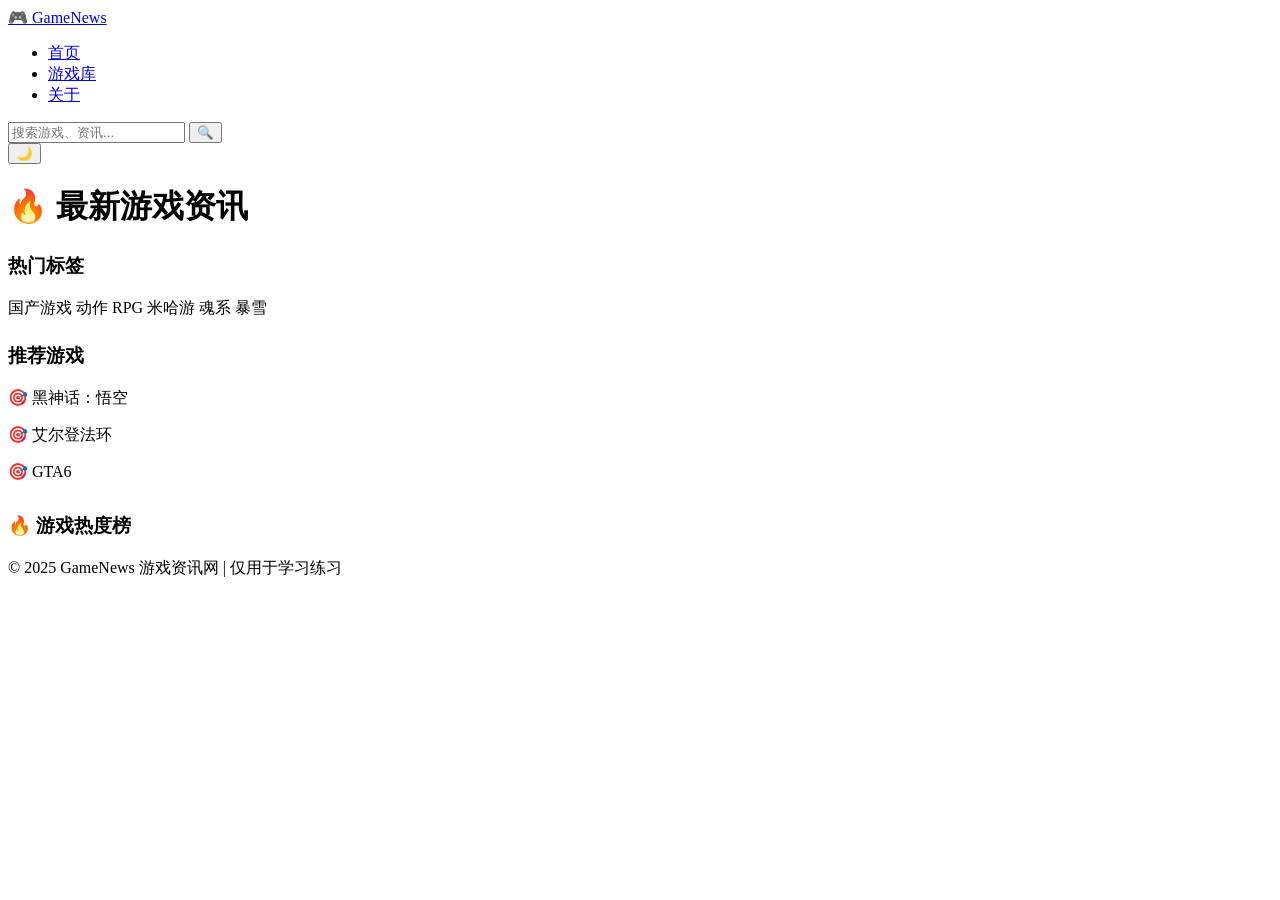
==== index.html @ bcdcf20b "Add files via upload" ====
<!DOCTYPE html>
<html lang="zh-CN">
<head>
    <meta charset="UTF-8">
    <meta name="viewport" content="width=device-width, initial-scale=1.0">
    <title>游戏资讯网</title>
    <!-- 网页图标 Favicon - 使用 Emoji 图标 -->
<link rel="icon" type="image/svg+xml" href="data:image/svg+xml,<svg xmlns='http://www.w3.org/2000/svg' viewBox='0 0 100 100'><text x='50' y='70' font-size='70' text-anchor='middle' fill='%2300ff88'>🎮</text></svg>">
<link rel="icon" type="image/png" href="data:image/svg+xml,%3Csvg xmlns='http://www.w3.org/2000/svg' viewBox='0 0 100 100'%3E%3Ctext x='50' y='70' font-size='70' text-anchor='middle' fill='%2300ff88'%3E🎮%3C/text%3E%3C/svg%3E">
<link rel="apple-touch-icon" href="data:image/svg+xml,%3Csvg xmlns='http://www.w3.org/2000/svg' viewBox='0 0 100 100'%3E%3Ctext x='50' y='70' font-size='70' text-anchor='middle' fill='%2300ff88'%3E🎮%3C/text%3E%3C/svg%3E">
    
    <!-- 主题预加载脚本 - 必须在 CSS 之前 -->
    <script>
        (function() {
            const savedTheme = localStorage.getItem('theme');
            if (savedTheme === 'light') {
                document.documentElement.setAttribute('data-theme', 'light');
            }
        })();
    </script>
    
    <link rel="stylesheet" href="css/style.css">
    <!-- 其他内容 -->
</head>
<body>
    <nav class="navbar">
    <div class="nav-container">
        <a href="index.html" class="logo">🎮 GameNews</a>
        <ul class="nav-links">
            <li><a href="index.html">首页</a></li>
            <li><a href="games.html">游戏库</a></li>
            <li><a href="about.html">关于</a></li>
        </ul>
        
        <!-- 搜索框 -->
        <!-- 新增搜索框 -->
        <div class="search-wrapper">
            <input type="text" id="search-input" class="search-input" placeholder="搜索游戏、资讯...">
            <button id="search-btn" class="search-btn">🔍</button>
        </div>
        
        <!-- 主题切换按钮 -->
        <button class="theme-toggle" id="theme-toggle" aria-label="切换主题">🌙</button>
    </div>
    </nav>
    
    <div class="container">
        <div class="content-wrapper">
            <main>
                <h1 style="margin-bottom: 1.5rem;">🔥 最新游戏资讯</h1>
                <div id="articles-container" class="grid-3"></div>
            </main>
            
            <aside class="sidebar">
                <h3>热门标签</h3>
                <div class="tags">
                    <span class="tag">国产游戏</span>
                    <span class="tag">动作</span>
                    <span class="tag">RPG</span>
                    <span class="tag">米哈游</span>
                    <span class="tag">魂系</span>
                    <span class="tag">暴雪</span>
                </div>
                <h3 style="margin-top: 1.5rem;">推荐游戏</h3>
                <div style="margin-top: 0.5rem;">
                    <p>🎯 黑神话：悟空</p>
                    <p>🎯 艾尔登法环</p>
                    <p>🎯 GTA6</p>
                </div>
                <!-- 游戏热度排行榜 -->
                <div style="margin-top: 2rem;">
                    <h3>🔥 游戏热度榜</h3>
                 <div id="rank-container"></div>
              </div>
            </aside>
        </div>
    </div>

    <footer class="footer">
        <p>© 2025 GameNews 游戏资讯网 | 仅用于学习练习</p>
    </footer>

    <script src="js/main.js"></script>
</body>
</html>
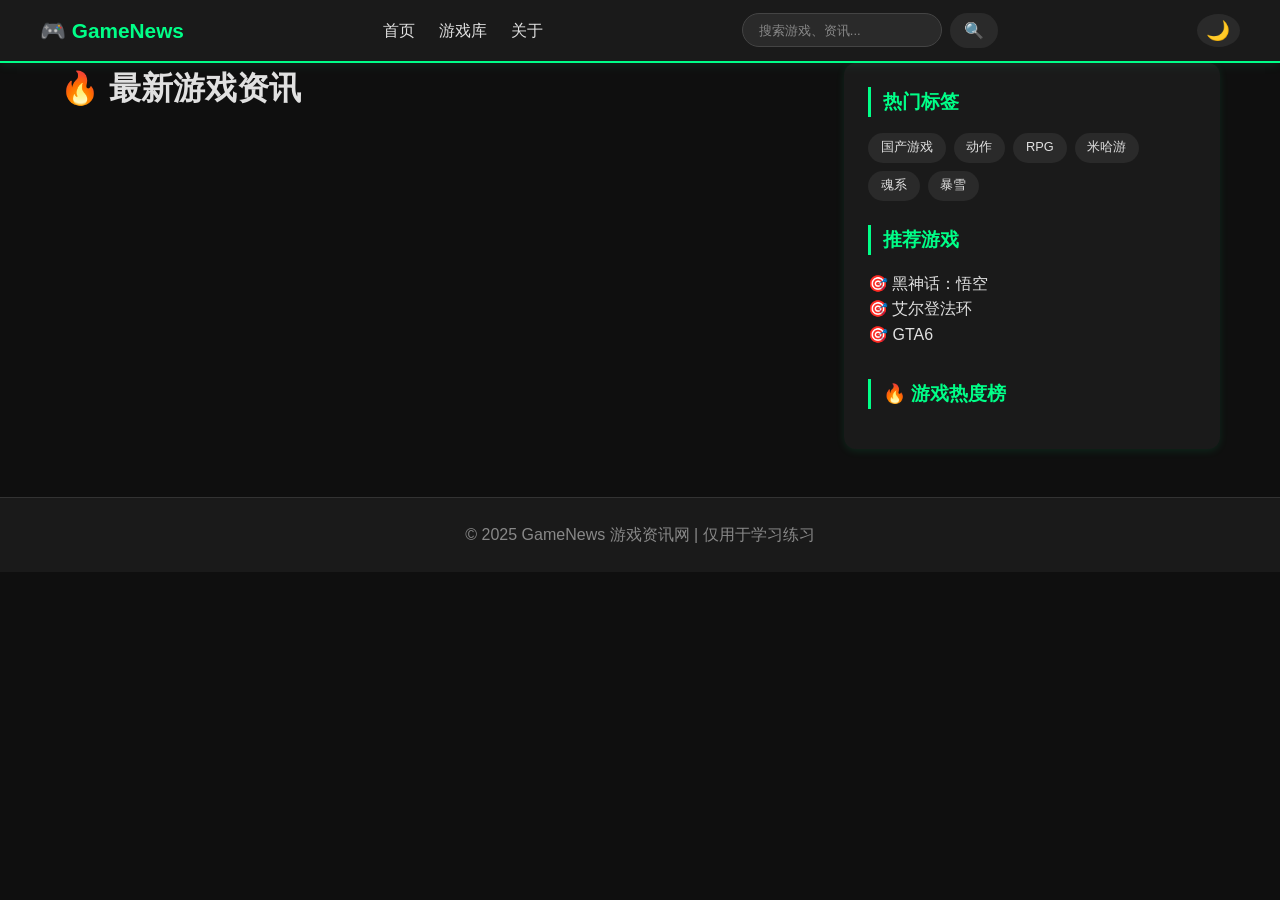
==== commit 191dc96a: "Fix HTML encoding issues in index.html" ====
--- a/index.html
+++ b/index.html
@@ -19,7 +19,7 @@
         })();
     </script>
     
-    <link rel="stylesheet" href="css/style.css">
+    <link rel="stylesheet" href="style.css">
     <!-- 其他内容 -->
 </head>
 <body>
@@ -27,9 +27,9 @@
     <div class="nav-container">
         <a href="index.html" class="logo">🎮 GameNews</a>
         <ul class="nav-links">
-            <li><a href="index.html">首页</a></li>
-            <li><a href="games.html">游戏库</a></li>
-            <li><a href="about.html">关于</a></li>
+            <li><a href="/-/index.html">首页</a></li>
+            <li><a href="/-/games.html">游戏库</a></li>
+            <li><a href="/-/about.html">关于</a></li>
         </ul>
         
         <!-- 搜索框 -->
@@ -82,4 +82,4 @@
 
     <script src="js/main.js"></script>
 </body>
-</html>+</html>
--- a/style.css
+++ b/style.css
@@ -0,0 +1,1340 @@
+/* ========== CSS 变量（支持深色/浅色主题）========== */
+:root {
+    /* 深色主题（默认） */
+    --bg-primary: #0f0f0f;
+    --bg-secondary: #1a1a1a;
+    --bg-card: #1e1e1e;
+    --bg-input: #2a2a2a;
+    --text-primary: #e0e0e0;
+    --text-secondary: #888888;
+    --text-white: #ffffff;
+    --border-color: #333333;
+    --primary-color: #00ff88;
+    --primary-hover: #00cc6a;
+    --rating-color: #ffc107;
+    --error-color: #ff4444;
+    --shadow-color: rgba(0, 255, 136, 0.1);
+}
+
+/* 浅色主题 */
+:root[data-theme="light"] {
+    --bg-primary: #f5f5f5;
+    --bg-secondary: #ffffff;
+    --bg-card: #ffffff;
+    --bg-input: #f0f0f0;
+    --text-primary: #333333;
+    --text-secondary: #666666;
+    --text-white: #1a1a1a;
+    --border-color: #e0e0e0;
+    --primary-color: #0066cc;
+    --primary-hover: #0052a3;
+    --rating-color: #ffc107;
+    --error-color: #ff4444;
+    --shadow-color: rgba(0, 0, 0, 0.1);
+}
+
+/* 全局样式 */
+* {
+    margin: 0;
+    padding: 0;
+    box-sizing: border-box;
+}
+
+body {
+    font-family: 'Segoe UI', Tahoma, Geneva, Verdana, sans-serif;
+    background-color: var(--bg-primary);
+    color: var(--text-primary);
+    line-height: 1.6;
+    transition: background-color 0.3s, color 0.3s;
+}
+
+/* ========== 导航栏 ========== */
+/* ========== 导航栏 ========== */
+.navbar {
+    background-color: var(--bg-secondary);
+    padding: 0.8rem 2rem;
+    position: sticky;
+    top: 0;
+    z-index: 100;
+    border-bottom: 2px solid var(--primary-color);
+    box-shadow: 0 2px 10px var(--shadow-color);
+}
+
+.nav-container {
+    max-width: 1200px;
+    margin: 0 auto;
+    display: flex;
+ justify-content: space-between;
+    align-items: center;
+    gap: 1.5rem;
+    flex-wrap: wrap;
+}
+
+.logo {
+    font-size: 1.3rem;
+    font-weight: bold;
+    color: var(--primary-color);
+    text-decoration: none;
+    white-space: nowrap;
+}
+
+.logo:hover {
+    color: var(--primary-hover);
+}
+
+.nav-links {
+    display: flex;
+    gap: 1.5rem;
+    list-style: none;
+}
+
+.nav-links a {
+    color: var(--text-primary);
+    text-decoration: none;
+    transition: color 0.3s;
+    font-size: 1rem;
+}
+
+.nav-links a:hover,
+.nav-links a.active {
+    color: var(--primary-color);
+}
+
+/* 搜索框 */
+.search-container {
+    flex: 1;
+    max-width: 300px;
+    min-width: 180px;
+}
+
+.search-box {
+    display: flex;
+    align-items: center;
+    background-color: var(--bg-input);
+    border-radius: 40px;
+    padding: 0.4rem 0.8rem;
+    border: 1px solid var(--border-color);
+    transition: all 0.3s;
+}
+
+.search-box:focus-within {
+    border-color: var(--primary-color);
+    box-shadow: 0 0 5px var(--shadow-color);
+}
+
+.search-box input {
+    flex: 1;
+    background: transparent;
+    border: none;
+    outline: none;
+    padding: 0.4rem 0.5rem;
+    font-size: 0.9rem;
+    color: var(--text-primary);
+}
+
+.search-box input::placeholder {
+    color: var(--text-secondary);
+    font-size: 0.85rem;
+}
+
+.search-box button {
+    background: transparent;
+    border: none;
+    cursor: pointer;
+    font-size: 1rem;
+    padding: 0.2rem 0.4rem;
+    color: var(--text-secondary);
+    transition: color 0.2s;
+}
+
+.search-box button:hover {
+    color: var(--primary-color);
+}
+
+/* 搜索结果下拉 */
+.search-results {
+    position: absolute;
+    top: 100%;
+    left: 0;
+    right: 0;
+    background-color: var(--bg-card);
+    border-radius: 12px;
+    box-shadow: 0 4px 12px var(--shadow-color);
+    max-height: 300px;
+    overflow-y: auto;
+    z-index: 1000;
+    margin-top: 0.5rem;
+    border: 1px solid var(--border-color);
+    display: none;
+}
+
+.search-results.show {
+    display: block;
+}
+
+.search-result-item {
+    padding: 0.75rem 1rem;
+    border-bottom: 1px solid var(--border-color);
+    cursor: pointer;
+    transition: background 0.2s;
+}
+
+.search-result-item:hover {
+    background-color: var(--bg-input);
+}
+
+.search-result-item a {
+    text-decoration: none;
+    color: var(--text-primary);
+    display: block;
+}
+
+.search-result-title {
+    font-weight: bold;
+    margin-bottom: 0.25rem;
+}
+
+.search-result-meta {
+    font-size: 0.75rem;
+    color: var(--text-secondary);
+}
+
+.no-result {
+    padding: 1rem;
+    text-align: center;
+    color: var(--text-secondary);
+}
+
+/* 主题切换按钮 */
+.theme-toggle {
+    background: none;
+    border: none;
+    cursor: pointer;
+    font-size: 1.2rem;
+    padding: 0.3rem 0.6rem;
+    border-radius: 50%;
+    transition: all 0.3s;
+    background-color: var(--bg-input);
+    color: var(--text-primary);
+    white-space: nowrap;
+}
+
+.theme-toggle:hover {
+    transform: scale(1.05);
+    background-color: var(--primary-color);
+    color: var(--bg-primary);
+}
+
+/* 响应式：小屏幕时导航换行 */
+@media (max-width: 768px) {
+    .navbar {
+        padding: 0.8rem 1rem;
+    }
+    
+    .nav-container {
+        flex-wrap: wrap;
+        gap: 0.8rem;
+    }
+    
+    .search-container {
+        order: 3;
+        max-width: 100%;
+        width: 100%;
+    }
+    
+    .search-box {
+        width: 100%;
+    }
+    
+    .nav-links {
+        order: 2;
+    }
+    
+    .theme-toggle {
+        order: 1;
+    }
+}
+
+/* 搜索分类标题 */
+.search-category {
+    padding: 0.5rem 1rem;
+    background-color: var(--bg-secondary);
+    font-size: 0.8rem;
+    font-weight: bold;
+    color: var(--primary-color);
+    border-bottom: 1px solid var(--border-color);
+}
+
+/* ========== 容器 ========== */
+.container {
+    max-width: 1200px;
+    margin: 0 auto;
+    padding: 2rem;
+}
+
+/* ========== 页脚 ========== */
+.footer {
+    background-color: var(--bg-secondary);
+    text-align: center;
+    padding: 1.5rem;
+    margin-top: 3rem;
+    border-top: 1px solid var(--border-color);
+    color: var(--text-secondary);
+}
+
+/* 页脚链接流动效果 */
+.footer a,
+.footer .copyright-text {
+    display: inline-block;
+    text-decoration: none;
+    font-weight: 500;
+    background: linear-gradient(120deg, var(--text-secondary) 0%, var(--text-secondary) 40%, var(--primary-color) 50%, var(--text-secondary) 60%, var(--text-secondary) 100%);
+    background-size: 200% auto;
+    color: transparent;
+    background-clip: text;
+    -webkit-background-clip: text;
+    transition: background-position 0.3s ease;
+    background-position: 100% 0;
+}
+
+.footer a:hover,
+.footer .copyright-text:hover {
+    background-position: 0 0;
+}
+
+/* ========== 卡片通用样式 ========== */
+.card {
+    background-color: var(--bg-card);
+    border-radius: 12px;
+    overflow: hidden;
+    transition: transform 0.3s, box-shadow 0.3s;
+    box-shadow: 0 2px 8px var(--shadow-color);
+}
+
+.card:hover {
+    transform: translateY(-5px);
+    box-shadow: 0 10px 25px var(--shadow-color);
+}
+
+.card-img {
+    width: 100%;
+    height: 180px;
+    object-fit: cover;
+}
+
+.card-content {
+    padding: 1rem;
+}
+
+.card-title {
+    font-size: 1.2rem;
+    margin-bottom: 0.5rem;
+}
+
+.card-title a {
+    color: var(--text-white);
+    text-decoration: none;
+}
+
+.card-title a:hover {
+    color: var(--primary-color);
+}
+
+.card-meta {
+    font-size: 0.85rem;
+    color: var(--text-secondary);
+    margin-bottom: 0.5rem;
+}
+
+.card-summary {
+    font-size: 0.9rem;
+    color: var(--text-secondary);
+}
+
+/* ========== 网格布局 ========== */
+.grid-3 {
+    display: grid;
+    grid-template-columns: repeat(auto-fill, minmax(320px, 1fr));
+    gap: 1.5rem;
+}
+
+/* ========== 两栏布局 ========== */
+.content-wrapper {
+    display: grid;
+    grid-template-columns: 2fr 1fr;
+    gap: 2rem;
+}
+
+/* ========== 侧边栏 ========== */
+.sidebar {
+    background-color: var(--bg-secondary);
+    border-radius: 12px;
+    padding: 1.5rem;
+    height: fit-content;
+    box-shadow: 0 2px 8px var(--shadow-color);
+}
+
+.sidebar h3 {
+    color: var(--primary-color);
+    margin-bottom: 1rem;
+    border-left: 3px solid var(--primary-color);
+    padding-left: 0.75rem;
+}
+.sidebar {
+    background-color: var(--bg-secondary);
+    border-radius: 12px;
+    padding: 1.5rem;
+    height: fit-content;
+    box-shadow: 0 2px 8px var(--shadow-color);
+    
+    /* 粘性定位 - 跟随滚动 */
+    position: sticky;
+    top: 80px;  /* 距离顶部的距离，导航栏高度约70px，留一点空间 */
+}
+
+/* 移动端：小屏幕时取消粘性，恢复正常滚动 */
+@media (max-width: 768px) {
+    .sidebar {
+        position: static;
+        top: auto;
+    }
+}
+
+/* ========== 标签 ========== */
+.tags {
+    display: flex;
+    flex-wrap: wrap;
+    gap: 0.5rem;
+}
+
+.tag {
+    background-color: var(--bg-input);
+    padding: 0.3rem 0.8rem;
+    border-radius: 20px;
+    font-size: 0.8rem;
+    color: var(--text-primary);
+    transition: 0.2s;
+    cursor: pointer;
+}
+
+.tag:hover {
+    background-color: var(--primary-color);
+    color: var(--bg-primary);
+}
+
+/* ========== 按钮 ========== */
+.btn {
+    display: inline-block;
+    background-color: var(--primary-color);
+    color: var(--bg-primary);
+    padding: 0.5rem 1.2rem;
+    border-radius: 8px;
+    text-decoration: none;
+    font-weight: bold;
+    transition: 0.2s;
+    border: none;
+    cursor: pointer;
+}
+
+.btn:hover {
+    background-color: var(--primary-hover);
+}
+
+/* ========== 筛选按钮 ========== */
+.filter-bar {
+    margin-bottom: 1.5rem;
+    display: flex;
+    gap: 0.8rem;
+    flex-wrap: wrap;
+}
+
+.filter-btn {
+    background-color: var(--bg-input);
+    padding: 0.4rem 1rem;
+    border-radius: 20px;
+    cursor: pointer;
+    transition: 0.2s;
+    color: var(--text-primary);
+}
+
+.filter-btn.active,
+.filter-btn:hover {
+    background-color: var(--primary-color);
+    color: var(--bg-primary);
+}
+
+/* ========== 文章详情页 ========== */
+.article-header {
+    text-align: center;
+    margin-bottom: 2rem;
+}
+
+.article-title {
+    font-size: 2rem;
+    margin-bottom: 0.5rem;
+    color: var(--text-white);
+}
+
+.article-meta {
+    color: var(--text-secondary);
+    margin-bottom: 1.5rem;
+}
+
+.article-img {
+    width: 100%;
+    border-radius: 12px;
+    margin: 1rem 0;
+}
+
+.article-content {
+    font-size: 1.05rem;
+    line-height: 1.8;
+}
+
+.article-content p {
+    margin-bottom: 1rem;
+}
+
+/* ========== 评论区域 ========== */
+.comment-section {
+    margin-top: 2rem;
+    padding-top: 2rem;
+    border-top: 1px solid var(--border-color);
+}
+
+.comment-input {
+    display: flex;
+    gap: 1rem;
+    margin-bottom: 1.5rem;
+    flex-wrap: wrap;
+}
+
+.comment-input input {
+    flex: 1;
+    padding: 0.75rem;
+    background-color: var(--bg-input);
+    border: 1px solid var(--border-color);
+    border-radius: 8px;
+    color: var(--text-primary);
+}
+
+.comment-input input:focus {
+    outline: none;
+    border-color: var(--primary-color);
+}
+
+.comment-list {
+    background-color: var(--bg-secondary);
+    border-radius: 12px;
+    padding: 1rem;
+}
+
+.comment-item {
+    padding: 0.75rem;
+    border-bottom: 1px solid var(--border-color);
+}
+
+.comment-item:last-child {
+    border-bottom: none;
+}
+
+.comment-author {
+    font-weight: bold;
+    color: var(--primary-color);
+}
+
+/* ========== 游戏库样式 ========== */
+.game-type {
+    font-size: 0.85rem;
+    color: var(--text-secondary);
+    margin-bottom: 0.5rem;
+}
+
+.rating {
+    color: var(--rating-color);
+    font-size: 0.9rem;
+}
+
+/* ========== 游戏排行榜 ========== */
+.rank-list {
+    list-style: none;
+    margin-top: 0.5rem;
+    padding: 0;
+}
+
+.rank-item {
+    display: flex;
+    align-items: center;
+    padding: 0.75rem 0;
+    border-bottom: 1px solid var(--border-color);
+    transition: background 0.2s;
+}
+
+.rank-item:hover {
+    background-color: var(--bg-input);
+    padding-left: 0.5rem;
+}
+
+.rank-number {
+    width: 32px;
+    height: 32px;
+    background-color: var(--bg-input);
+    border-radius: 8px;
+    display: flex;
+    align-items: center;
+    justify-content: center;
+    font-weight: bold;
+    margin-right: 12px;
+    flex-shrink: 0;
+    color: var(--text-primary);
+}
+
+.rank-number.top-1 {
+    background-color: #ffd700;
+    color: #0f0f0f;
+}
+
+.rank-number.top-2 {
+    background-color: #c0c0c0;
+    color: #0f0f0f;
+}
+
+.rank-number.top-3 {
+    background-color: #cd7f32;
+    color: #0f0f0f;
+}
+
+.rank-info {
+    flex: 1;
+}
+
+.rank-name {
+    font-weight: bold;
+    margin-bottom: 2px;
+}
+
+.rank-name a {
+    color: var(--text-primary);
+    text-decoration: none;
+}
+
+.rank-name a:hover {
+    color: var(--primary-color);
+}
+
+.rank-meta {
+    font-size: 0.7rem;
+    color: var(--text-secondary);
+}
+
+.rank-score {
+    font-size: 0.9rem;
+    font-weight: bold;
+    color: var(--primary-color);
+    flex-shrink: 0;
+}
+
+/* ========== 点赞按钮 ========== */
+.like-section {
+    background-color: var(--bg-secondary);
+    border-radius: 12px;
+    padding: 1rem 1.5rem;
+    margin-bottom: 2rem;
+    display: flex;
+    align-items: center;
+    justify-content: space-between;
+    flex-wrap: wrap;
+    gap: 1rem;
+}
+
+.like-btn {
+    display: flex;
+    align-items: center;
+    gap: 8px;
+    background-color: var(--bg-input);
+    border: none;
+    padding: 0.6rem 1.2rem;
+    border-radius: 40px;
+    font-size: 1rem;
+    cursor: pointer;
+    transition: all 0.2s;
+    color: var(--text-primary);
+}
+
+.like-btn:hover {
+    background-color: var(--primary-color);
+    color: var(--bg-primary);
+    transform: scale(1.02);
+}
+
+.like-btn.liked {
+    background-color: var(--primary-color);
+    color: var(--bg-primary);
+}
+
+.like-count {
+    font-weight: bold;
+    margin-left: 4px;
+}
+
+.like-tip {
+    color: var(--text-secondary);
+    font-size: 0.85rem;
+}
+
+/* ========== 表单样式 ========== */
+.contact-form {
+    background-color: var(--bg-card);
+    padding: 1.5rem;
+    border-radius: 12px;
+}
+
+.form-group {
+    margin-bottom: 1rem;
+}
+
+.form-group label {
+    display: block;
+    margin-bottom: 0.3rem;
+    color: var(--text-primary);
+}
+
+.form-group input,
+.form-group textarea {
+    width: 100%;
+    padding: 0.75rem;
+    background-color: var(--bg-input);
+    border: 1px solid var(--border-color);
+    border-radius: 8px;
+    color: var(--text-primary);
+}
+
+.form-group input:focus,
+.form-group textarea:focus {
+    outline: none;
+    border-color: var(--primary-color);
+}
+
+/* ========== 响应式布局 ========== */
+@media (max-width: 1024px) {
+    .grid-3 {
+        grid-template-columns: repeat(2, 1fr);
+    }
+}
+
+@media (max-width: 768px) {
+    .content-wrapper {
+        grid-template-columns: 1fr;
+    }
+    
+    .grid-3 {
+        grid-template-columns: 1fr;
+    }
+    
+    .nav-container {
+        flex-direction: column;
+        gap: 1rem;
+    }
+    
+    .container {
+        padding: 1rem;
+    }
+    
+    .comment-input {
+        flex-direction: column;
+    }
+    
+    .article-title {
+        font-size: 1.5rem;
+    }
+}
+/* ========== 游戏详情页样式 ========== */
+.back-link {
+    display: inline-block;
+    margin-bottom: 1.5rem;
+    color: var(--primary-color);
+    text-decoration: none;
+    font-size: 0.95rem;
+}
+
+.back-link:hover {
+    text-decoration: underline;
+}
+
+.game-detail-title {
+    font-size: 2rem;
+    margin-bottom: 1.5rem;
+    color: var(--text-white);
+}
+
+.game-detail-grid {
+    display: grid;
+    grid-template-columns: 1fr 1fr;
+    gap: 2rem;
+    margin-bottom: 2rem;
+}
+
+.game-detail-image img {
+    width: 100%;
+    border-radius: 12px;
+}
+
+.game-detail-info {
+    background-color: var(--bg-card);
+    border-radius: 12px;
+    padding: 1.5rem;
+}
+
+.game-info-row {
+    display: flex;
+    padding: 0.75rem 0;
+    border-bottom: 1px solid var(--border-color);
+}
+
+.game-info-row:last-child {
+    border-bottom: none;
+}
+
+.info-label {
+    width: 100px;
+    font-weight: bold;
+    color: var(--primary-color);
+}
+
+.info-value {
+    flex: 1;
+    color: var(--text-primary);
+}
+
+.game-detail-section {
+    background-color: var(--bg-card);
+    border-radius: 12px;
+    padding: 1.5rem;
+    margin-bottom: 1.5rem;
+}
+
+.game-detail-section h2 {
+    margin-bottom: 1rem;
+    color: var(--primary-color);
+    font-size: 1.3rem;
+}
+
+.game-detail-section p {
+    line-height: 1.8;
+    color: var(--text-primary);
+}
+
+.guide-content {
+    background-color: var(--bg-input);
+    padding: 1rem;
+    border-radius: 8px;
+    font-family: monospace;
+    font-size: 0.95rem;
+    line-height: 1.8;
+    color: var(--text-primary);
+    white-space: pre-line;
+}
+
+.related-grid {
+    display: grid;
+    grid-template-columns: repeat(auto-fill, minmax(300px, 1fr));
+    gap: 1rem;
+    margin-top: 1rem;
+}
+
+.related-card {
+    margin-bottom: 0;
+}
+
+@media (max-width: 768px) {
+    .game-detail-grid {
+        grid-template-columns: 1fr;
+    }
+    
+    .game-detail-title {
+        font-size: 1.5rem;
+    }
+}
+
+/* ========== 搜索框样式 ========== */
+.search-wrapper {
+    display: flex;
+    align-items: center;
+    gap: 8px;
+}
+
+.search-input {
+    padding: 8px 16px;
+    background-color: #2a2a2a;
+    border: 1px solid #444;
+    border-radius: 40px;
+    color: #e0e0e0;
+    font-size: 14px;
+    width: 200px;
+    transition: all 0.3s;
+}
+
+.search-input:focus {
+    outline: none;
+    border-color: #00ff88;
+    width: 260px;
+    background-color: #1e1e1e;
+}
+
+.search-input::placeholder {
+    color: #888;
+    font-size: 13px;
+}
+
+.search-btn {
+    background-color: #2a2a2a;
+    border: none;
+    padding: 8px 14px;
+    border-radius: 40px;
+    cursor: pointer;
+    font-size: 16px;
+    transition: all 0.2s;
+}
+
+.search-btn:hover {
+    background-color: #00ff88;
+    transform: scale(1.03);
+}
+
+/* 移动端适配 */
+@media (max-width: 768px) {
+    .search-wrapper {
+        width: 100%;
+        margin-top: 12px;
+    }
+    
+    .search-input {
+        flex: 1;
+        width: auto;
+    }
+    
+    .search-input:focus {
+        width: auto;
+    }
+    
+    .nav-container {
+        flex-direction: column;
+    }
+}
+
+/* 移动端搜索框适配 */
+@media (max-width: 768px) {
+    .search-wrapper {
+        width: 100%;
+        margin-top: 0.5rem;
+    }
+    
+    .search-input {
+        flex: 1;
+        width: auto;
+    }
+    
+    .search-input:focus {
+        width: auto;
+    }
+    
+    .nav-container {
+        flex-direction: column;
+    }
+}
+
+/* ========== 搜索页面样式 ========== */
+.search-header {
+    margin-bottom: 2rem;
+    padding-bottom: 1rem;
+    border-bottom: 1px solid #333;
+}
+
+.search-keyword {
+    color: #00ff88;
+    font-size: 1.3rem;
+}
+
+.search-result-count {
+    color: #888;
+    margin-top: 0.5rem;
+}
+
+.search-no-result {
+    text-align: center;
+    padding: 3rem;
+    background-color: #1a1a1a;
+    border-radius: 12px;
+}
+
+.search-no-result p {
+    margin-bottom: 1rem;
+    color: #888;
+}
+
+.back-home-btn {
+    display: inline-block;
+    background-color: #00ff88;
+    color: #0f0f0f;
+    padding: 0.6rem 1.5rem;
+    border-radius: 8px;
+    text-decoration: none;
+    font-weight: bold;
+    transition: 0.2s;
+}
+
+.back-home-btn:hover {
+    background-color: #00cc6a;
+    transform: scale(1.02);
+}
+
+/* 搜索结果中的高亮 */
+.search-highlight {
+    background-color: #00ff8833;
+    color: #00ff88;
+    padding: 0 2px;
+    border-radius: 4px;
+}
+
+/* ========== 多样化文章排版样式 ========== */
+
+/* 公共容器 */
+.container-narrow {
+    max-width: 800px;
+    margin: 0 auto;
+    padding: 0 20px;
+}
+
+/* 文章标签 */
+.article-tags {
+    margin: 30px 0 20px;
+    display: flex;
+    flex-wrap: wrap;
+    gap: 8px;
+}
+
+/* ----- Hero 布局 ----- */
+.article-hero {
+    background-color: var(--bg-primary);
+}
+
+.hero-bg {
+    position: relative;
+    height: 60vh;
+    min-height: 400px;
+    overflow: hidden;
+}
+
+.hero-bg img {
+    width: 100%;
+    height: 100%;
+    object-fit: cover;
+}
+
+.hero-overlay {
+    position: absolute;
+    top: 0;
+    left: 0;
+    right: 0;
+    bottom: 0;
+    background: linear-gradient(180deg, transparent 0%, rgba(0,0,0,0.8) 100%);
+}
+
+.hero-content {
+    position: relative;
+    max-width: 800px;
+    margin: -100px auto 0;
+    padding: 0 20px 40px;
+    text-align: center;
+    z-index: 2;
+}
+
+.hero-category {
+    display: inline-block;
+    background: var(--primary-color);
+    color: #000;
+    padding: 4px 12px;
+    border-radius: 20px;
+    font-size: 12px;
+    font-weight: bold;
+    margin-bottom: 20px;
+}
+
+.hero-title {
+    font-size: 2.5rem;
+    color: var(--text-white);
+    margin-bottom: 15px;
+}
+
+.hero-meta {
+    color: #ccc;
+    font-size: 14px;
+}
+
+.hero-body {
+    padding: 40px 0;
+}
+
+/* ----- 引用式布局 ----- */
+.article-quote {
+    padding: 40px 0;
+}
+
+.quote-icon {
+    font-size: 80px;
+    color: var(--primary-color);
+    opacity: 0.5;
+    font-family: serif;
+}
+
+.quote-badge {
+    display: inline-block;
+    background: rgba(0, 255, 136, 0.2);
+    color: var(--primary-color);
+    padding: 4px 12px;
+    border-radius: 20px;
+    font-size: 12px;
+    margin-left: 10px;
+}
+
+.quote-title {
+    font-size: 2rem;
+    margin: 20px 0;
+}
+
+.quote-feature {
+    margin: 30px 0;
+    border-radius: 16px;
+    overflow: hidden;
+}
+
+.quote-feature img {
+    width: 100%;
+}
+
+.quote-footer {
+    margin-top: 40px;
+    padding-top: 20px;
+    border-top: 1px solid var(--border-color);
+    text-align: center;
+    color: var(--text-secondary);
+    font-style: italic;
+}
+
+/* ----- 画廊布局 ----- */
+.article-gallery {
+    padding: 40px 0;
+}
+
+.gallery-header {
+    text-align: center;
+    margin-bottom: 40px;
+}
+
+.gallery-title {
+    font-size: 2rem;
+    margin-bottom: 15px;
+}
+
+.gallery-grid {
+    display: grid;
+    grid-template-columns: repeat(auto-fit, minmax(300px, 1fr));
+    gap: 20px;
+    margin-bottom: 40px;
+}
+
+.gallery-item {
+    border-radius: 12px;
+    overflow: hidden;
+}
+
+.gallery-item img {
+    width: 100%;
+    height: 200px;
+    object-fit: cover;
+    transition: transform 0.3s;
+}
+
+.gallery-item img:hover {
+    transform: scale(1.02);
+}
+
+/* ----- 极简布局 ----- */
+.article-minimal {
+    padding: 40px 0;
+}
+
+.minimal-header {
+    text-align: center;
+    margin-bottom: 40px;
+}
+
+.minimal-date {
+    color: var(--primary-color);
+    font-size: 14px;
+    letter-spacing: 2px;
+    margin-bottom: 15px;
+}
+
+.minimal-title {
+    font-size: 2rem;
+    margin-bottom: 20px;
+}
+
+.minimal-divider {
+    width: 50px;
+    height: 3px;
+    background: var(--primary-color);
+    margin: 0 auto;
+}
+
+.minimal-feature {
+    margin: 30px 0;
+    border-radius: 8px;
+    overflow: hidden;
+}
+
+.minimal-feature img {
+    width: 100%;
+}
+
+.minimal-content {
+    font-size: 1.05rem;
+    line-height: 1.8;
+}
+
+.minimal-footer {
+    margin-top: 40px;
+    padding-top: 20px;
+    border-top: 1px solid var(--border-color);
+}
+
+/* 响应式 */
+@media (max-width: 768px) {
+    .hero-title {
+        font-size: 1.5rem;
+    }
+    .hero-bg {
+        height: 40vh;
+    }
+    .hero-content {
+        margin-top: -50px;
+    }
+    .quote-title {
+        font-size: 1.5rem;
+    }
+    .gallery-title {
+        font-size: 1.5rem;
+    }
+}
+
+/* ========== 文章图片响应式适配 ========== */
+
+/* 所有文章图片通用样式 */
+.article-feature-img img,
+.hero-bg img,
+.quote-feature img,
+.minimal-feature img,
+.gallery-item img,
+.article-content img {
+    width: 100%;
+    max-width: 100%;
+    height: auto;
+    display: block;
+    object-fit: cover;
+}
+
+/* 标准布局图片 */
+.article-feature-img {
+    margin: 20px 0;
+    border-radius: 12px;
+    overflow: hidden;
+}
+
+.article-feature-img img {
+    max-height: 500px;
+    object-fit: cover;
+}
+
+/* Hero 布局背景图片 */
+.hero-bg {
+    position: relative;
+    height: 60vh;
+    min-height: 300px;
+    max-height: 500px;
+    overflow: hidden;
+}
+
+.hero-bg img {
+    width: 100%;
+    height: 100%;
+    object-fit: cover;
+}
+
+/* 引用式布局图片 */
+.quote-feature {
+    margin: 30px 0;
+    border-radius: 16px;
+    overflow: hidden;
+}
+
+.quote-feature img {
+    max-height: 400px;
+    object-fit: cover;
+}
+
+/* 极简布局图片 */
+.minimal-feature {
+    margin: 30px 0;
+    border-radius: 8px;
+    overflow: hidden;
+}
+
+.minimal-feature img {
+    max-height: 400px;
+    object-fit: cover;
+}
+
+/* 画廊布局图片 */
+.gallery-item {
+    border-radius: 12px;
+    overflow: hidden;
+}
+
+.gallery-item img {
+    width: 100%;
+    height: 200px;
+    object-fit: cover;
+    transition: transform 0.3s;
+}
+
+/* 响应式：移动端调整图片高度 */
+@media (max-width: 768px) {
+    .hero-bg {
+        height: 40vh;
+        min-height: 250px;
+    }
+    
+    .article-feature-img img,
+    .quote-feature img,
+    .minimal-feature img {
+        max-height: 250px;
+    }
+    
+    .gallery-item img {
+        height: 150px;
+    }
+}
+
+/* 容器宽度限制 */
+.container {
+    max-width: 1200px;
+    margin: 0 auto;
+    padding: 0 20px;
+}
+
+.container-narrow {
+    max-width: 800px;
+    margin: 0 auto;
+    padding: 0 20px;
+}
